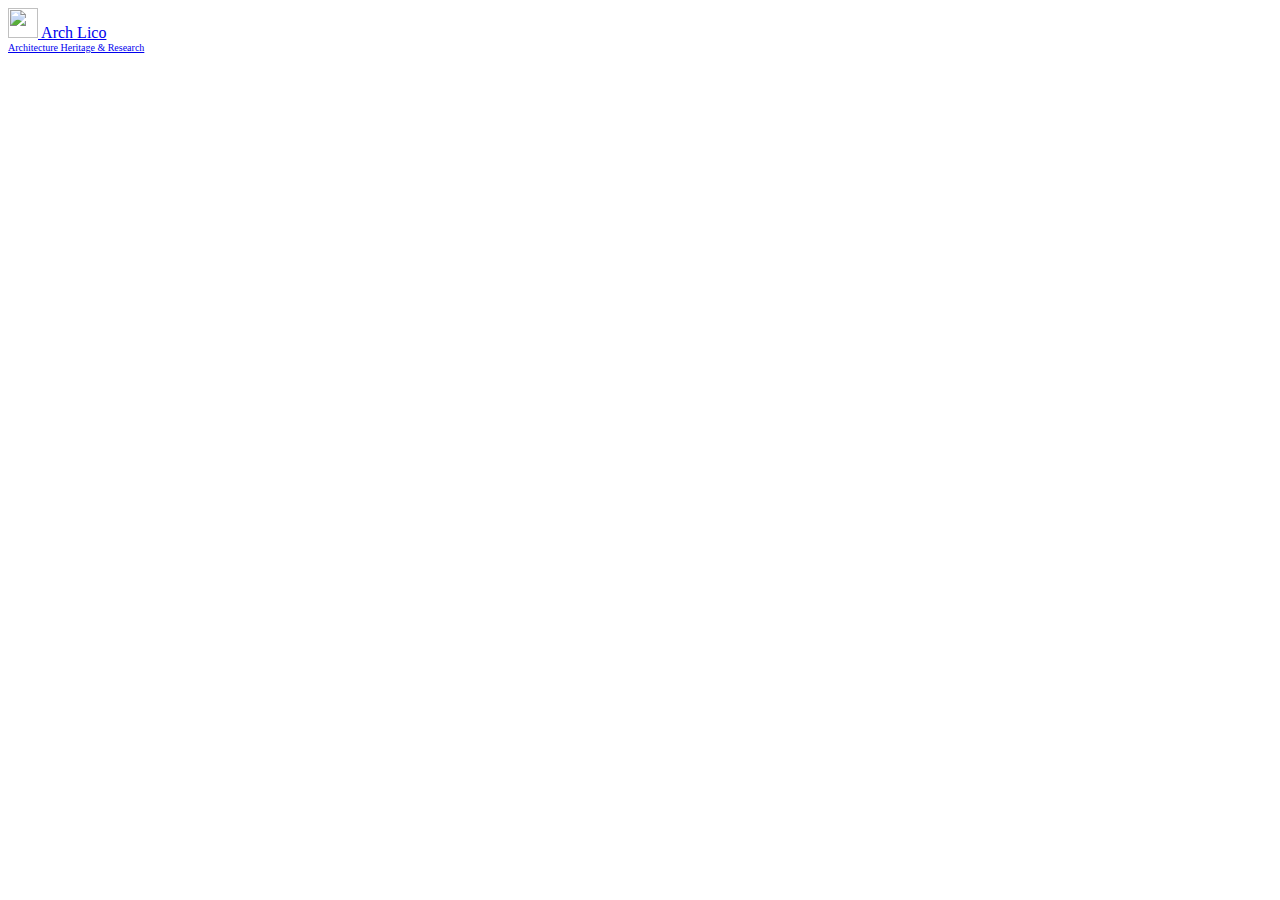
==== index.html @ b0b6e759 "initial commit" ====
<!DOCTYPE html>
<html>
<head>
	<title>Arch Lico-Architecture Heritage &amp; Research</title>

	<meta charset="utf-8">
	<meta name="viewport" content="width=device-width, initial scale=1, shrink-to-fit=no:">
	<link rel="stylesheet" href="https://stackpath.bootstrapcdn.com/bootstrap/4.2.1/css/bootstrap.min.css" integrity="sha384-GJzZqFGwb1QTTN6wy59ffF1BuGJpLSa9DkKMp0DgiMDm4iYMj70gZWKYbI706tWS" crossorigin="anonymous">
	<link rel="stylesheet" type="text/css" href="style.css">

</head>
<body>

<nav class="navbar navbar-light bg-light">
	<a class="navbar-brand" href="#">
		<img src="" width="30" height="30" class="d-inline-block align-top" alt="">
			Arch Lico<small>Architecture Heritage &amp; Research</small>
	</a>
</nav>

</body>
</html>
---- style.css ----
.navbar-brand small {
  display: block;
  font-size: 10px;
  white-space: normal;
}

@media (max-width: 575.98px) {
  .navbar-brand small {
    display: none;
  }
}
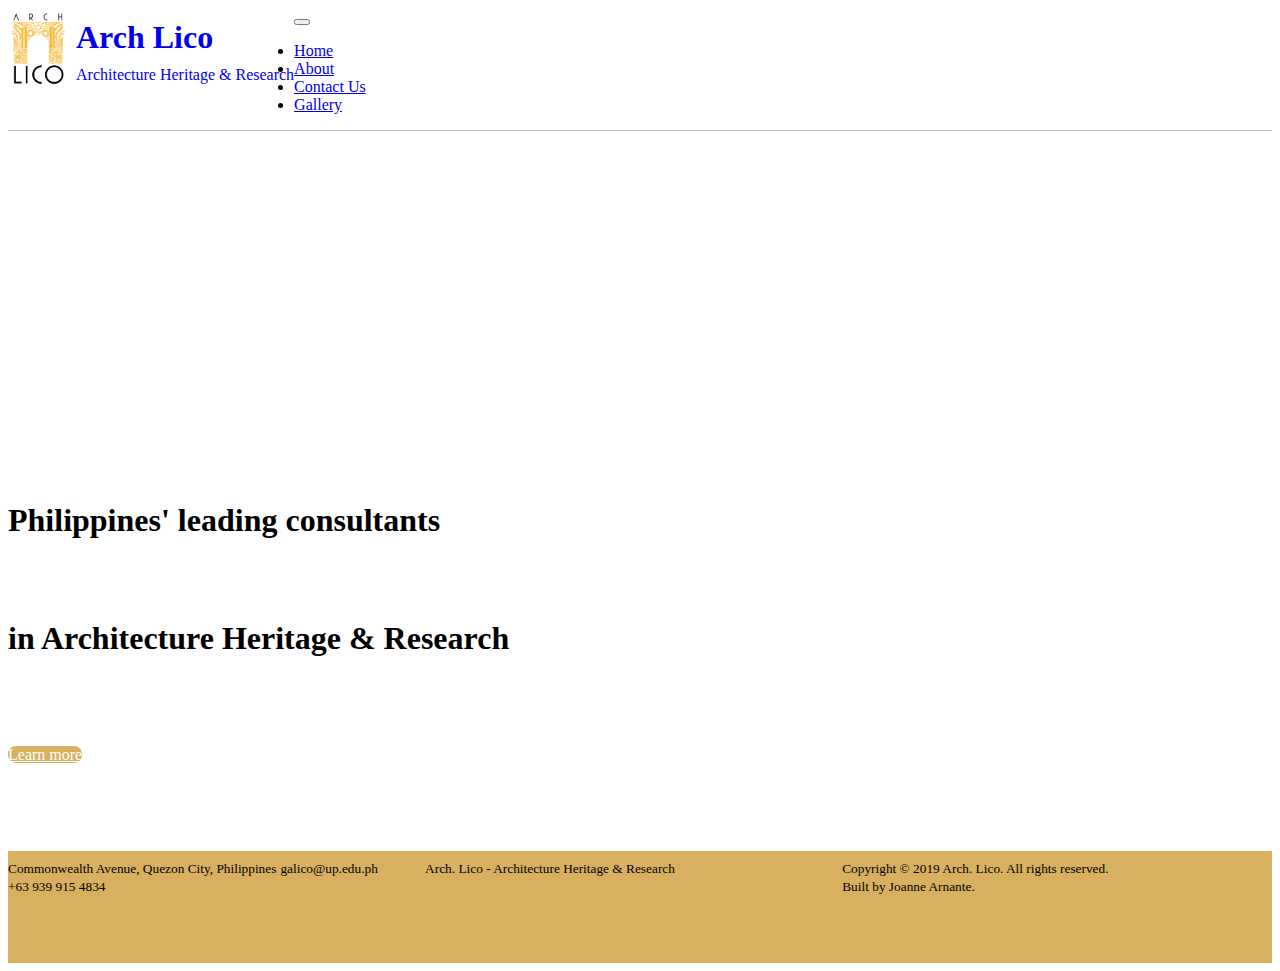
==== commit a55349d2: "update content" ====
--- a/index.html
+++ b/index.html
@@ -1,22 +1,77 @@
 <!DOCTYPE html>
 <html>
 <head>
-	<title>Arch Lico-Architecture Heritage &amp; Research</title>
+	<title>Arch Lico-Architecture Heritage & Research</title>
 
 	<meta charset="utf-8">
-	<meta name="viewport" content="width=device-width, initial scale=1, shrink-to-fit=no:">
+	<meta name="viewport" content="width=device-width, initial scale=1, shrink-to-fit=no">
 	<link rel="stylesheet" href="https://stackpath.bootstrapcdn.com/bootstrap/4.2.1/css/bootstrap.min.css" integrity="sha384-GJzZqFGwb1QTTN6wy59ffF1BuGJpLSa9DkKMp0DgiMDm4iYMj70gZWKYbI706tWS" crossorigin="anonymous">
-	<link rel="stylesheet" type="text/css" href="style.css">
+	<link href="https://fonts.googleapis.com/css?family=Lato" rel="stylesheet">
+	<link rel="stylesheet" type="text/css" href="assets/styles/style.css">
 
 </head>
 <body>
-
-<nav class="navbar navbar-light bg-light">
-	<a class="navbar-brand" href="#">
-		<img src="" width="30" height="30" class="d-inline-block align-top" alt="">
-			Arch Lico<small>Architecture Heritage &amp; Research</small>
-	</a>
-</nav>
+<!-- nav bar -->
+	<nav class="navbar navbar-expand-lg navbar-light static navbar-default shadowbox">
+		<div class="container">
+			<a class="navbar-brand" href="index.html">
+				<img src="assets/images/logo.png" id="logo">
+				<span id="navbar-header">
+					<h1>Arch Lico<br></h1>
+					<p>Architecture Heritage & Research</p>
+				</span>
+			</a>
+			<button class="navbar-toggler" type="button" data-toggle="collapse" data-target="#navbarResponsive">
+				<span class="navbar-toggler-icon"></span>
+			</button>
+			
+			<div class="collapse navbar-collapse" id="navbarResponsive">
+				<ul class="navbar-nav ml-auto">
+					<li class="nav-item">
+						<a class="nav-link" href="home.html">Home</a>
+					</li>
+					<li class="nav-item">
+						<a class="nav-link" href="about.html">About</a>
+					</li>
+					<li class="nav-item">
+						<a class="nav-link" href="contact.html">Contact Us</a>
+					</li>
+					<li class="nav-item">
+						<a class="nav-link" href="gallery.html">Gallery</a>
+					</li>
+				</ul>
+			</div>
+		</div>
+	</nav>
+<!-- index content -->
+	<div class="jumbotron jumbotron-fluid" id="index-banner">
+		<div class="container" id="index-banner-header">
+			<h1>Philippines' leading consultants</h1>
+			<h1>in Architecture Heritage & Research</h1>
+			<a class="btn btn-lg gold-btn" href="home.html" role="button">Learn more</a>
+		</div>
+	</div>
+<!-- footer -->
+	<footer>
+		<div class="container">
+			<span class="footer-col">
+				<small>Commonwealth Avenue, Quezon City, Philippines</small>
+				<small>galico@up.edu.ph</small><br>
+				<small>+63 939 915 4834</small>
+			</span>
+			<span class="footer-col">
+				<small>Arch. Lico - Architecture Heritage & Research</small>
+			</span>
+			<span class="footer-col">
+				<small>Copyright &copy; 2019 Arch. Lico. All rights reserved.<br></small>	
+				<small>Built by Joanne Arnante.</small>	
+			</span>
+		</div>
+	</footer>
+<!-- end of body content -->
+ 	<script src="https://code.jquery.com/jquery-3.3.1.slim.min.js" integrity="sha384-q8i/X+965DzO0rT7abK41JStQIAqVgRVzpbzo5smXKp4YfRvH+8abtTE1Pi6jizo" crossorigin="anonymous"></script>
+    <script src="https://cdnjs.cloudflare.com/ajax/libs/popper.js/1.14.6/umd/popper.min.js" integrity="sha384-wHAiFfRlMFy6i5SRaxvfOCifBUQy1xHdJ/yoi7FRNXMRBu5WHdZYu1hA6ZOblgut" crossorigin="anonymous"></script>
+    <script src="https://stackpath.bootstrapcdn.com/bootstrap/4.2.1/js/bootstrap.min.js" integrity="sha384-B0UglyR+jN6CkvvICOB2joaf5I4l3gm9GU6Hc1og6Ls7i6U/mkkaduKaBhlAXv9k" crossorigin="anonymous"></script>
 
 </body>
 </html>--- a/assets/styles/style.css
+++ b/assets/styles/style.css
@@ -0,0 +1,108 @@
+/*all pages*/
+nav {
+	border-bottom: 1px solid  #b7b7b8;
+}
+
+#logo {
+	width: 60px;
+	float: left;
+}
+
+#navbar-header {
+	line-height: 1em;
+	padding-left: 0.5em;
+	float: left;
+}
+
+.nav-item {
+	margin-left: 0.5em;
+	margin-right: 0.5em;
+}
+
+.gold-btn {
+	background-color: #d7b160;
+	border: none;
+	color: white;
+	border-radius: 0.5em;
+}
+
+.gold-btn:hover {
+	background-color: #b7b7b8;
+	border: none;
+	color: white;
+}
+
+.gold-btn:link {
+	color: white;
+}
+
+.silver-btn {
+	background-color: #b7b7b8;
+	border: none;
+	color: white;
+	border-radius: 0.5em;
+}
+
+.silver-btn:hover {
+	background-color: #d7b160;
+	border: none;
+	color: white;
+}
+
+.footer-col {
+	width: 33%;
+	float: left;
+	overflow: hidden;
+}
+
+footer {
+	/*border-top: 1px solid #b7b7b8;*/
+	background-color: #d7b160;
+	padding-top: 0.5em;
+	padding-bottom: 0.5em;
+	height: 6em;
+}
+
+/*index*/
+.jumbotron-fluid {
+	height: 45em;
+	margin: 0;
+}
+
+.jumbotron {
+	background-image: url('');
+	background-size: cover;
+ 	background-repeat: no-repeat;
+}
+
+#index-banner-header {
+	padding-top: 20em;
+	line-height: 6em;
+}
+/*home*/
+.carousel {
+	height: auto;
+}
+
+#publications {
+	display: flex;
+  	justify-content: space-between;
+}
+
+.card {
+	display: inline-block;
+	width: 30%;
+	margin: auto;
+	padding: 1em;
+	height: 45em;
+}
+
+.card-img-top {
+	height: 20em;
+	object-fit: contain;
+}
+
+.readmore {
+	position: absolute;
+	bottom: 1em;
+}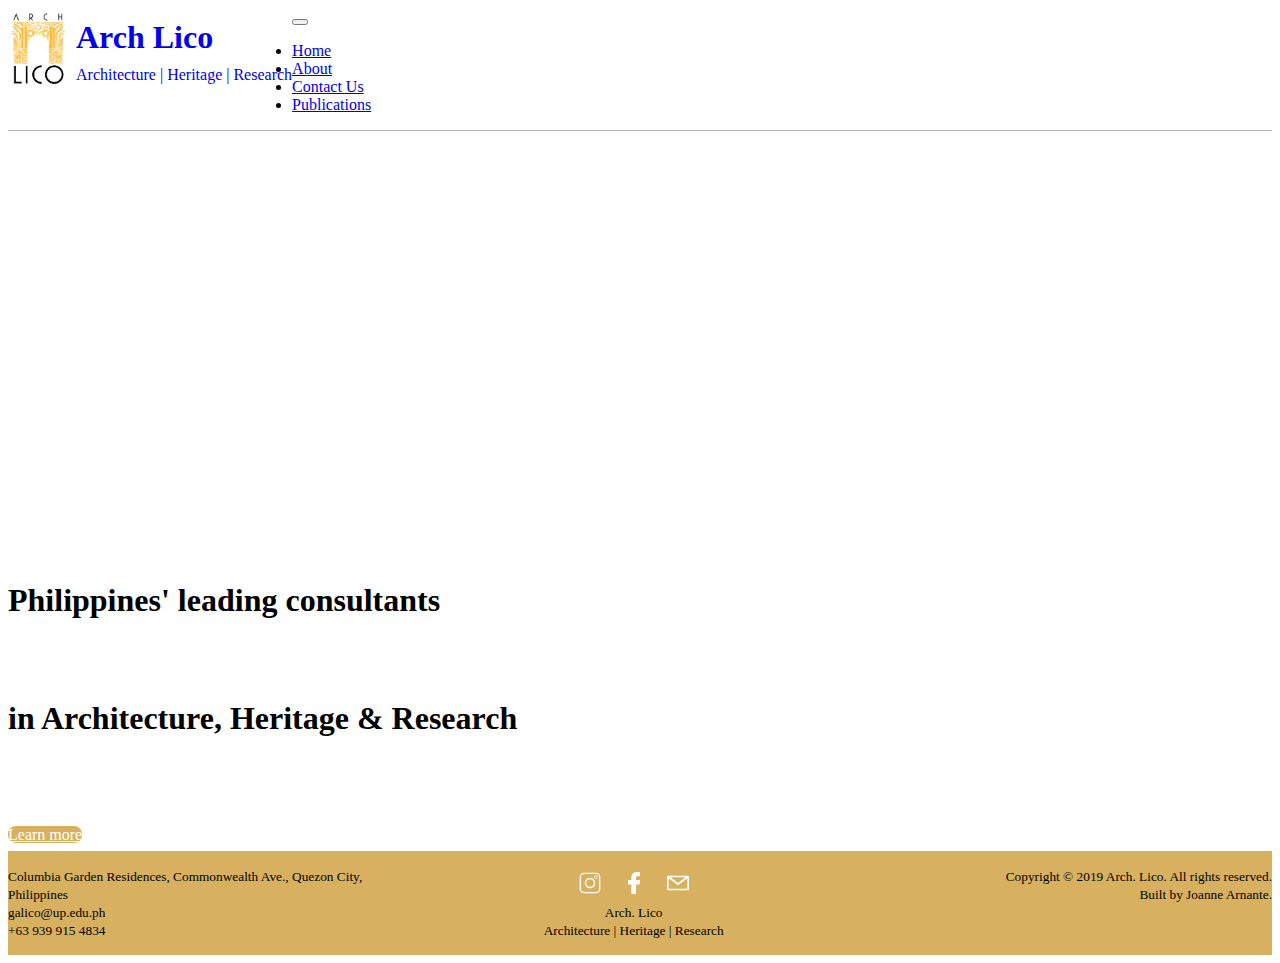
==== commit 0f937d53: "updated responsiveness" ====
--- a/index.html
+++ b/index.html
@@ -1,7 +1,7 @@
 <!DOCTYPE html>
 <html>
 <head>
-	<title>Arch Lico-Architecture Heritage & Research</title>
+	<title>Arch Lico-Architecture | Heritage | Research</title>
 
 	<meta charset="utf-8">
 	<meta name="viewport" content="width=device-width, initial scale=1, shrink-to-fit=no">
@@ -18,7 +18,7 @@
 				<img src="assets/images/logo.png" id="logo">
 				<span id="navbar-header">
 					<h1>Arch Lico<br></h1>
-					<p>Architecture Heritage & Research</p>
+					<p>Architecture | Heritage | Research</p>
 				</span>
 			</a>
 			<button class="navbar-toggler" type="button" data-toggle="collapse" data-target="#navbarResponsive">
@@ -37,7 +37,7 @@
 						<a class="nav-link" href="contact.html">Contact Us</a>
 					</li>
 					<li class="nav-item">
-						<a class="nav-link" href="gallery.html">Gallery</a>
+						<a class="nav-link" href="publications.html">Publications</a>
 					</li>
 				</ul>
 			</div>
@@ -45,24 +45,30 @@
 	</nav>
 <!-- index content -->
 	<div class="jumbotron jumbotron-fluid" id="index-banner">
-		<div class="container" id="index-banner-header">
-			<h1>Philippines' leading consultants</h1>
-			<h1>in Architecture Heritage & Research</h1>
-			<a class="btn btn-lg gold-btn" href="home.html" role="button">Learn more</a>
+		<div class="container text-white" id="index-banner-header">
+			<h1 class="indexh1">Philippines' leading consultants</h1>
+			<h1 class="indexh1">in Architecture, Heritage & Research</h1>
+			<a class="btn btn-lg gold-btn" href="home.html" role="button" id="learnmorebutton">Learn more</a>
 		</div>
 	</div>
 <!-- footer -->
 	<footer>
 		<div class="container">
 			<span class="footer-col">
-				<small>Commonwealth Avenue, Quezon City, Philippines</small>
+				<small>Columbia Garden Residences, Commonwealth Ave., Quezon City, Philippines</small><br>
 				<small>galico@up.edu.ph</small><br>
 				<small>+63 939 915 4834</small>
 			</span>
-			<span class="footer-col">
-				<small>Arch. Lico - Architecture Heritage & Research</small>
+			<span class="footer-col-center">
+				<div id="social">
+					<a href="http://www.instagram.com/archlico"><img class="smallicons" src="assets/images/ig.svg"></a>
+					<a href="https://www.facebook.com/gerard.lico"><img class="smallicons" src="assets/images/facebook.svg"></a>
+					<a href="http://archlico@gmail.com"><img class="smallicons" src="assets/images/email.svg"></a>
+					
+				</div>
+				<small>Arch. Lico<br>Architecture | Heritage | Research</small>
 			</span>
-			<span class="footer-col">
+			<span class="footer-col-right">
 				<small>Copyright &copy; 2019 Arch. Lico. All rights reserved.<br></small>	
 				<small>Built by Joanne Arnante.</small>	
 			</span>
--- a/assets/styles/style.css
+++ b/assets/styles/style.css
@@ -55,12 +55,32 @@
 	overflow: hidden;
 }
 
+.footer-col-right {
+	width: 33%;
+	float: right;
+	overflow: hidden;
+	text-align: right;
+}
+
+.footer-col-center {
+	width: 33%;
+	float: left;
+	overflow: hidden;
+	text-align: center;
+}
+
 footer {
 	/*border-top: 1px solid #b7b7b8;*/
 	background-color: #d7b160;
-	padding-top: 0.5em;
-	padding-bottom: 0.5em;
-	height: 6em;
+	padding-top: 1em;
+	padding-bottom: 1em;
+	overflow: hidden;
+}
+
+.smallicons {
+	height: 2em;
+	margin-left: 0.25em;
+	margin-right: 0.25em;
 }
 
 /*index*/
@@ -69,14 +89,15 @@
 	margin: 0;
 }
 
-.jumbotron {
-	background-image: url('');
+#index-banner {
+	background-image: url('../images/banner.png');
+	background-size: 100% auto;
 	background-size: cover;
  	background-repeat: no-repeat;
 }
 
 #index-banner-header {
-	padding-top: 20em;
+	padding-top: 25em;
 	line-height: 6em;
 }
 /*home*/
@@ -89,12 +110,11 @@
   	justify-content: space-between;
 }
 
-.card {
-	display: inline-block;
-	width: 30%;
+.card-publication-home {
 	margin: auto;
 	padding: 1em;
-	height: 45em;
+	height: 40em;
+	border: 0px;
 }
 
 .card-img-top {
@@ -105,4 +125,138 @@
 .readmore {
 	position: absolute;
 	bottom: 1em;
+}
+/*about page*/
+#about-banner {
+	background-image: url('../images/about-banner.jpg');
+	background-size: cover;
+ 	background-repeat: no-repeat;
+ 	background-position: -300px 0px;
+}
+
+/*contact page*/
+#message {
+	height: 13em;
+}
+
+iframe {
+	height: 100%;
+}
+
+/*publications*/
+.book {
+	margin: auto;
+	margin-top: 1em;
+	border: 0px;
+	height: 25em;
+	background-size: contain;
+ 	background-repeat: no-repeat;
+ 	background-position: center;
+ 	background-color: white;
+}
+
+#modalbook-1 {
+	background-image: url('../images/book-1.jpg');
+	
+}
+
+#modalbook-2 {
+	background-image: url('../images/book-2.jpg');
+	
+}
+
+#modalbook-3 {
+	background-image: url('../images/book-3.jpg');
+	
+}
+
+#modalbook-4 {
+	background-image: url('../images/book-4.jpg');
+	
+}
+
+#modalbook-5 {
+	background-image: url('../images/book-5.jpg');
+	
+}
+
+#modalbook-6 {
+	background-image: url('../images/book-6.jpg');
+	
+}
+
+/*end of all styling*/
+
+/*tablet size*/
+@media screen and (min-width: 376px) and (max-width: 1024px) {
+	iframe {
+		height: 40em;
+	}
+}
+
+/*phone size*/
+@media screen and (max-width: 375px) {
+	h1 {
+		font-size: 2em;
+	}
+	p {
+		font-size: 0.65em;
+	}
+	.jumbotron-fluid {
+	height: 25em;
+	margin: 0;
+	}
+	#index-banner {
+	background-size: cover;
+	}
+	#index-banner-header {
+	padding-top: 15em;
+	line-height: 1em;
+	}
+	.indexh1 {
+		font-size: 1.2em;
+	}
+	#learnmorebutton {
+		font-size: 0.75em;
+	}
+	.footer-col {
+		display: block;
+		text-align: left;
+		width: 100%;
+		position: relative;
+		top: 5.25em;
+	}
+	.footer-col-center {
+		display: block;
+		text-align: left;
+		width: 100%;
+		position: relative;
+		top: -6.25em;
+	}
+	.footer-col-right {
+		display: block;
+		text-align: left;
+		width: 100%;
+		position: relative;
+		top: 0.5em;
+	}
+
+	.footer {
+		height: 1000px;
+		overflow: visible;
+	}
+
+	.card-publication-home {
+		height: 35em;
+	}
+
+	.readmore {
+		font-size: 0.75em;
+		position: absolute;
+		bottom: 2em;
+	}
+
+	iframe {
+		height: 20em;
+	}
 }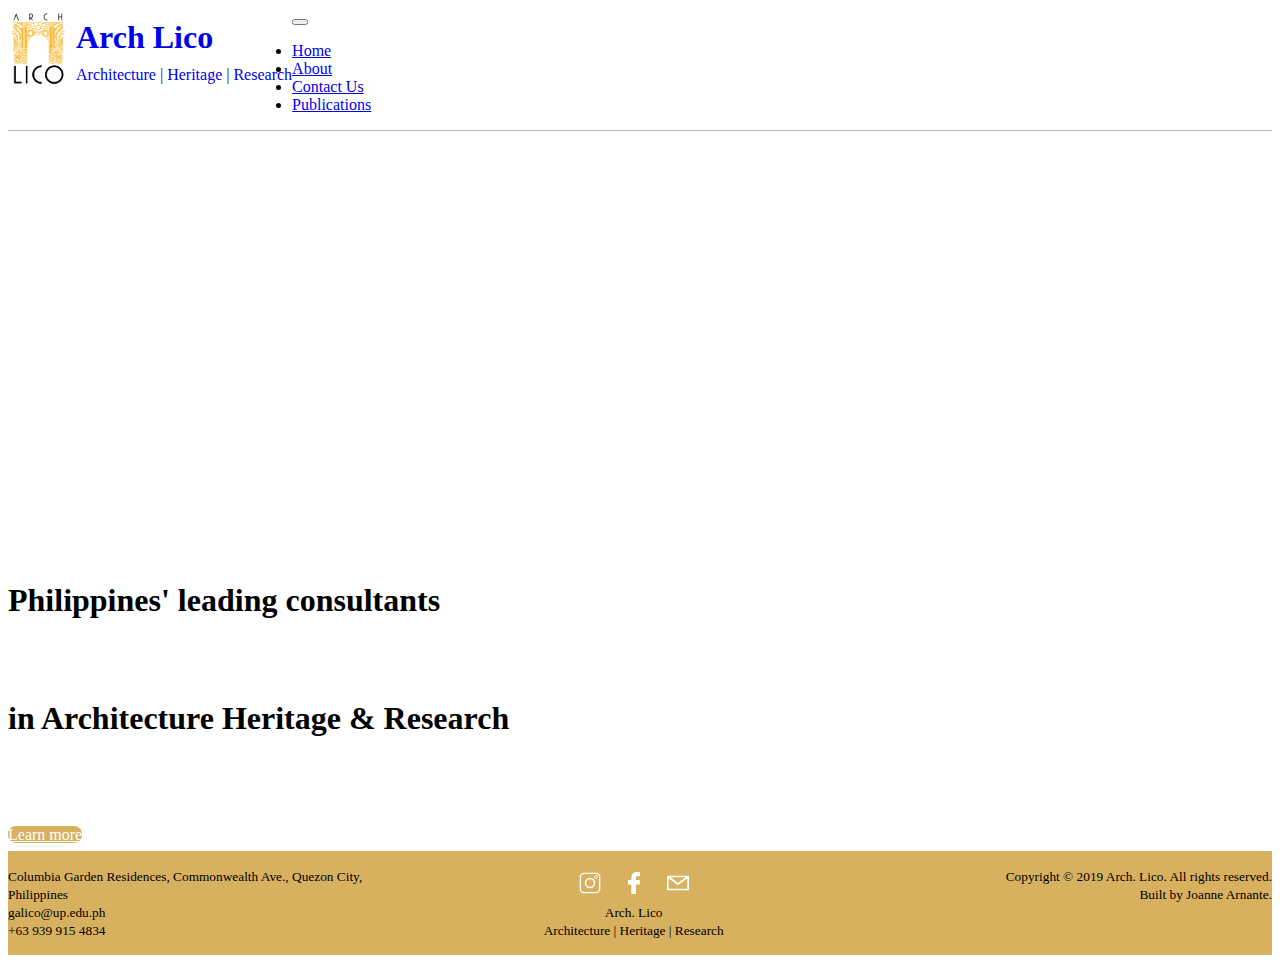
==== commit d39879b3: "changed header" ====
--- a/index.html
+++ b/index.html
@@ -47,7 +47,7 @@
 	<div class="jumbotron jumbotron-fluid" id="index-banner">
 		<div class="container text-white" id="index-banner-header">
 			<h1 class="indexh1">Philippines' leading consultants</h1>
-			<h1 class="indexh1">in Architecture, Heritage & Research</h1>
+			<h1 class="indexh1">in Architecture Heritage &amp; Research</h1>
 			<a class="btn btn-lg gold-btn" href="home.html" role="button" id="learnmorebutton">Learn more</a>
 		</div>
 	</div>
--- a/assets/styles/style.css
+++ b/assets/styles/style.css
@@ -131,7 +131,6 @@
 	background-image: url('../images/about-banner.jpg');
 	background-size: cover;
  	background-repeat: no-repeat;
- 	background-position: -300px 0px;
 }
 
 /*contact page*/
@@ -192,6 +191,9 @@
 	iframe {
 		height: 40em;
 	}
+	#about-banner {
+ 	background-position: -300px 0px;
+ 	}
 }
 
 /*phone size*/
@@ -259,4 +261,8 @@
 	iframe {
 		height: 20em;
 	}
+
+	#about-banner {
+ 	background-position: -250px 0px;
+ 	}
 }